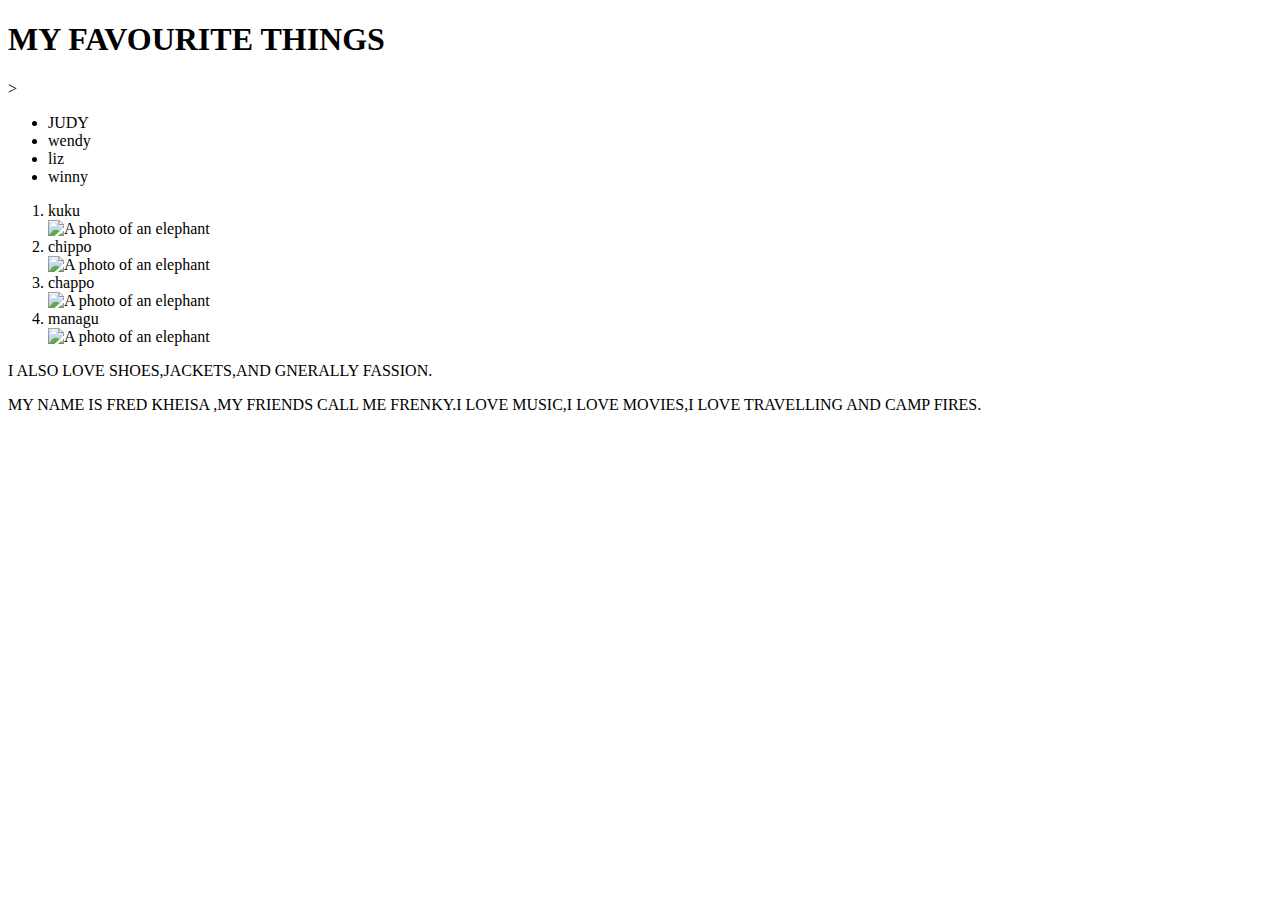
==== my-favourite-things.html @ f9ec6ffb "my-first-web-page" ====
<!DOCTYPE html>
<html>
  <head>
    <title>My first webpage!</title></head>
  <body>
      <h1>MY FAVOURITE THINGS</h1>>
      <UL>
          <li>JUDY</li>
          <li>wendy</li>
          <li>liz</li>
          <li>winny</li>
      </UL>
      <ol>
          <li>kuku</li>
          <img src="images/kuku.jpg" alt="A photo of an elephant">
          <li>chippo</li>
          <img src="images/chippo.jpg" alt="A photo of an elephant">
          <li>chappo</li>
          <img src="images/chappo.jpg" alt="A photo of an elephant">
          <li>managu</li>
          <img src="images/managu.jpg" alt="A photo of an elephant">
      </ol>
  <p>I ALSO LOVE SHOES,JACKETS,AND GNERALLY FASSION.</p>
  <p> MY NAME IS FRED KHEISA ,MY FRIENDS CALL ME FRENKY.I LOVE MUSIC,I LOVE MOVIES,I LOVE TRAVELLING AND CAMP FIRES.</p>
</body>
</html
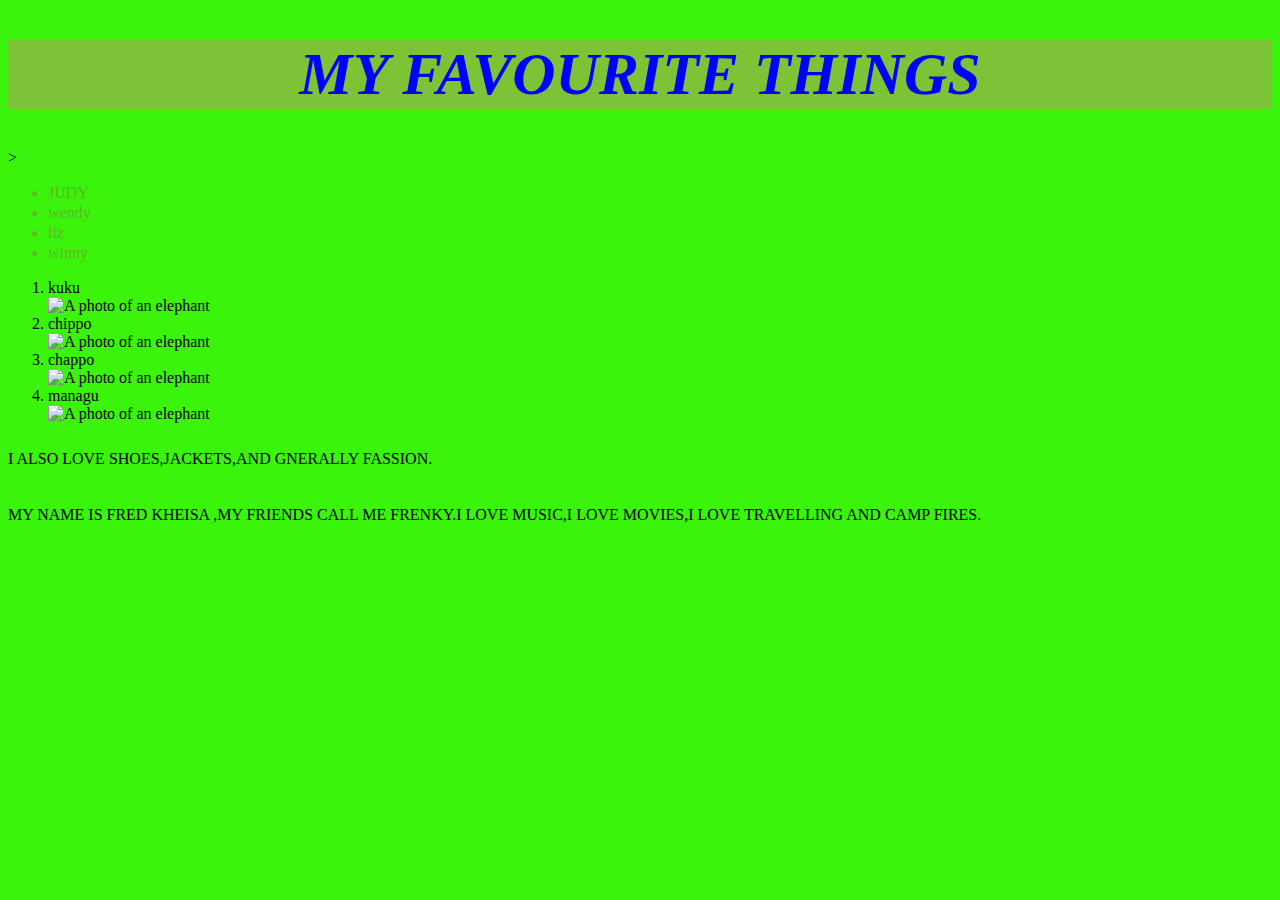
==== commit 54fe8b94: "index.html" ====
--- a/my-favourite-things.html
+++ b/my-favourite-things.html
@@ -1,7 +1,8 @@
 <!DOCTYPE html>
 <html>
   <head>
-    <title>My first webpage!</title></head>
+    <title>My first webpage!</title>
+    <link href="both.css" rel="stylesheet" type="text/css"></head>
   <body>
       <h1>MY FAVOURITE THINGS</h1>>
       <UL>
--- a/both.css
+++ b/both.css
@@ -0,0 +1,35 @@
+body {
+  background: rgb(58, 245, 11);
+}
+h1 {
+  color: blue;
+  text-align: center;
+  background-color: rgb(124, 196, 53);
+  font-size: 60px;
+  font-style: oblique;
+
+}
+h2 {
+  color: rgb(6, 230, 238);
+  font-style: italic;
+  text-align: center;
+  font-style: italic;
+}
+p {
+  font-family: fantasy
+  
+
+}
+ul {
+  line-height: 20px;
+  color: rgb(97, 182, 41);
+  font-feature-settings: "dlig";
+}
+p {line-height: 40px;
+}
+em {font-weight: bolder;
+}
+
+strong {
+  font-style: italic;
+}